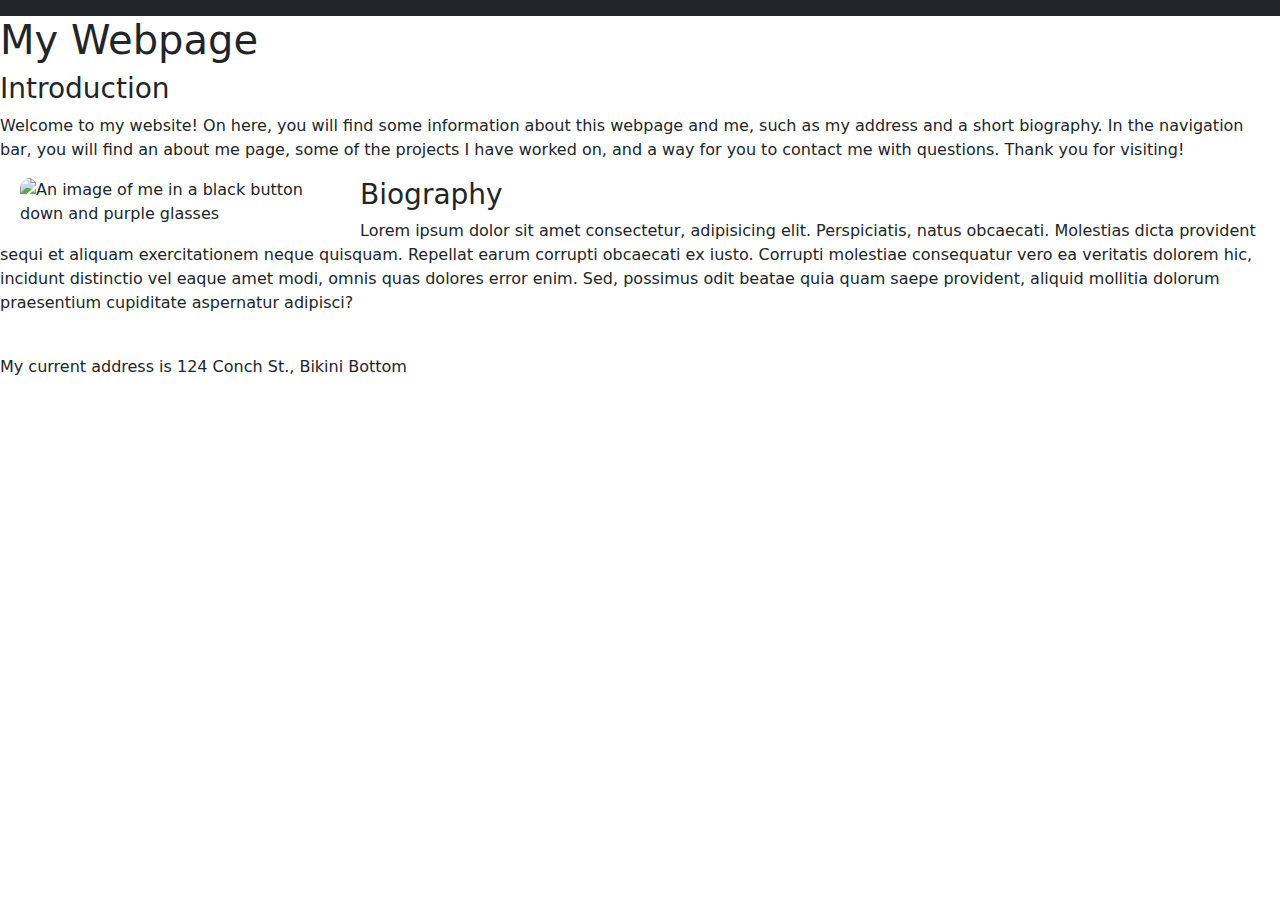
==== index.html @ 91d5b343 "Adding initial files" ====
<!DOCTYPE html>
<html lang="en">
<head>
    <meta charset="UTF-8">
    <meta name="viewport" content="width=device-width, initial-scale=1.0">
    <link rel="stylesheet" href="styles.css">
    <title>Document</title>
    <link href="https://cdn.jsdelivr.net/npm/bootstrap@5.3.3/dist/css/bootstrap.min.css" rel="stylesheet" integrity="sha384-QWTKZyjpPEjISv5WaRU9OFeRpok6YctnYmDr5pNlyT2bRjXh0JMhjY6hW+ALEwIH" crossorigin="anonymous">
</head>
<body>
    <script src="https://cdn.jsdelivr.net/npm/bootstrap@5.3.3/dist/js/bootstrap.bundle.min.js" integrity="sha384-YvpcrYf0tY3lHB60NNkmXc5s9fDVZLESaAA55NDzOxhy9GkcIdslK1eN7N6jIeHz" crossorigin="anonymous"></script>
    <nav class="navbar bg-dark">

    </nav>
    <div>
        <h1>My Webpage</h1>
        <h3>Introduction</h3>
        <p>Welcome to my website! On here, you will find some information about this webpage and me, such as my address and a short biography. In the navigation bar, you will find an about me page, some of the projects I have worked on, and a way for you to contact me with questions. Thank you for visiting!</p>
    </div>

    <div>
        <img class="headshot" src="Professional Headshot.jpg" alt="An image of me in a black button down and purple glasses" height="ms-auto" width="25%">
    </div>

    <div>
        <h3>Biography</h3>
        <p>Lorem ipsum dolor sit amet consectetur, adipisicing elit. Perspiciatis, natus obcaecati. Molestias dicta provident sequi et aliquam exercitationem neque quisquam. Repellat earum corrupti obcaecati ex iusto. Corrupti molestiae consequatur vero ea veritatis dolorem hic, incidunt distinctio vel eaque amet modi, omnis quas dolores error enim. Sed, possimus odit beatae quia quam saepe provident, aliquid mollitia dolorum praesentium cupiditate aspernatur adipisci?</p>
        <br>
        <p>My current address is 124 Conch St., Bikini Bottom</p>
    </div>
</body>
</html>
---- styles.css ----
body{
    margin-left: 30px;
    margin-right: 30px;
}

img{
    float: left;
    margin-right: 20px;
    margin-left: 20px;
    border-radius: 10px;
}
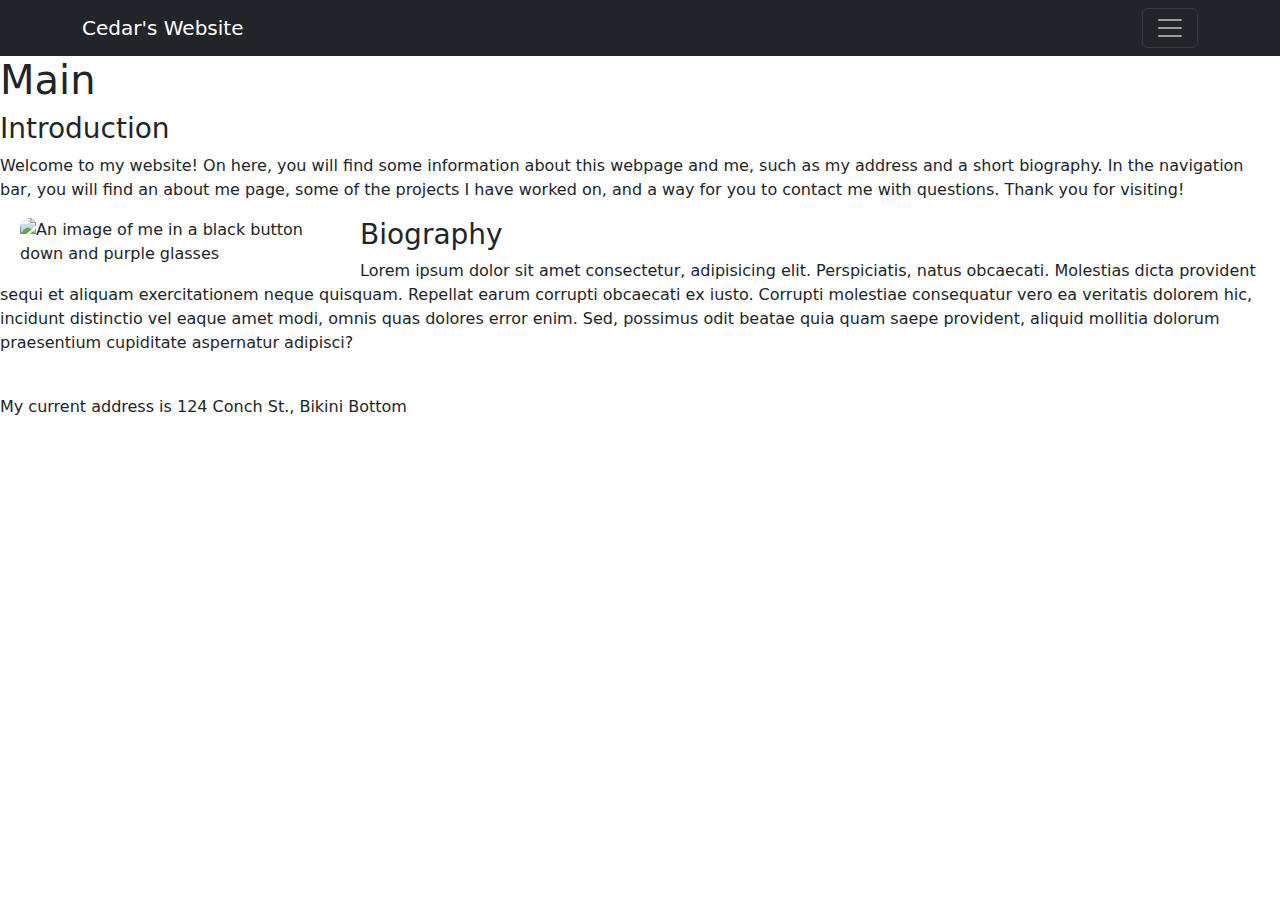
==== commit 94e76956: "Added a Navbar to all pages" ====
--- a/index.html
+++ b/index.html
@@ -9,11 +9,24 @@
 </head>
 <body>
     <script src="https://cdn.jsdelivr.net/npm/bootstrap@5.3.3/dist/js/bootstrap.bundle.min.js" integrity="sha384-YvpcrYf0tY3lHB60NNkmXc5s9fDVZLESaAA55NDzOxhy9GkcIdslK1eN7N6jIeHz" crossorigin="anonymous"></script>
-    <nav class="navbar bg-dark">
-
+    <nav class="navbar navbar-expanded-lg navbar-dark bg-dark">
+        <div class="container">
+            <a href="#" class="navbar-brand">Cedar's Website</a>
+            <button class="navbar-toggler" type="button" data-bs-toggle="collapse" data-bs-target="#navbarNav">
+                <span class="navbar-toggler-icon"></span>
+              </button>
+              <div class="collapse navbar-collapse" id="navbarNav">
+                <ul class="navbar-nav ms-auto">
+                  <li class="nav-item"><a class="nav-link" href="index.html">Main Page</a></li>
+                  <li class="nav-item"><a class="nav-link" href="aboutMe.html">About Me</a></li>
+                  <li class="nav-item"><a class="nav-link" href="portfolio.html">Portfolio</a></li>
+                  <li class="nav-item"><a class="nav-link" href="contact.html">Contact Me</a></li>
+                </ul>
+              </div>
+        </div>
     </nav>
     <div>
-        <h1>My Webpage</h1>
+        <h1>Main</h1>
         <h3>Introduction</h3>
         <p>Welcome to my website! On here, you will find some information about this webpage and me, such as my address and a short biography. In the navigation bar, you will find an about me page, some of the projects I have worked on, and a way for you to contact me with questions. Thank you for visiting!</p>
     </div>
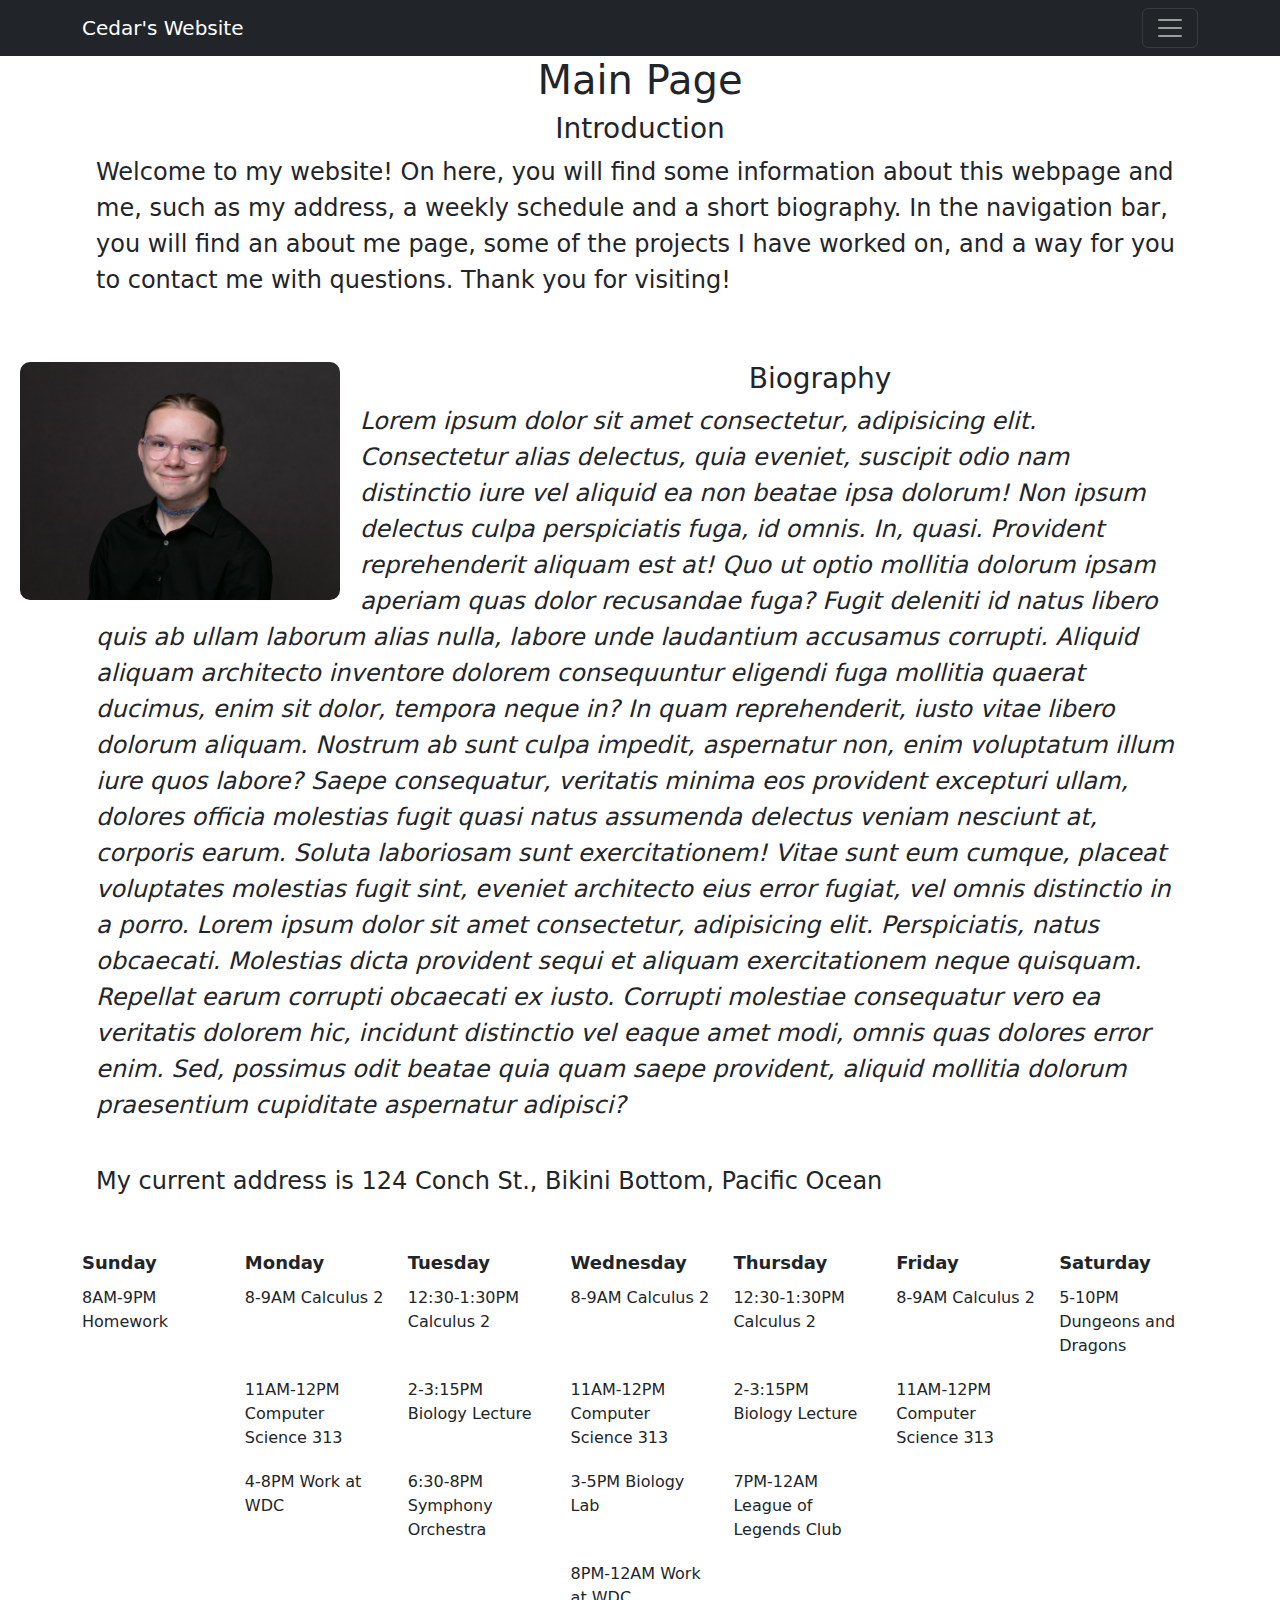
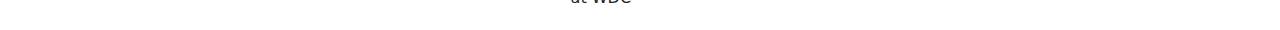
==== commit dfba4bd3: "Completed the About Me page by adding images and changing color, also added a schedule to the main p" ====
--- a/index.html
+++ b/index.html
@@ -25,21 +25,143 @@
               </div>
         </div>
     </nav>
+
     <div>
-        <h1>Main</h1>
+        <h1>Main Page</h1>
         <h3>Introduction</h3>
-        <p>Welcome to my website! On here, you will find some information about this webpage and me, such as my address and a short biography. In the navigation bar, you will find an about me page, some of the projects I have worked on, and a way for you to contact me with questions. Thank you for visiting!</p>
+        <p>Welcome to my website! On here, you will find some information about this webpage and me, such as my address, a weekly schedule and a short biography. In the navigation bar, you will find an about me page, some of the projects I have worked on, and a way for you to contact me with questions. Thank you for visiting!</p>
+        <br>
+        <br>
     </div>
 
     <div>
-        <img class="headshot" src="Professional Headshot.jpg" alt="An image of me in a black button down and purple glasses" height="ms-auto" width="25%">
+        <img src="Professional_Headshot.jpg" alt="An image of me in a black button down and purple glasses" height="ms-auto" width="25%">
     </div>
 
     <div>
         <h3>Biography</h3>
-        <p>Lorem ipsum dolor sit amet consectetur, adipisicing elit. Perspiciatis, natus obcaecati. Molestias dicta provident sequi et aliquam exercitationem neque quisquam. Repellat earum corrupti obcaecati ex iusto. Corrupti molestiae consequatur vero ea veritatis dolorem hic, incidunt distinctio vel eaque amet modi, omnis quas dolores error enim. Sed, possimus odit beatae quia quam saepe provident, aliquid mollitia dolorum praesentium cupiditate aspernatur adipisci?</p>
+        <p class="biography">Lorem ipsum dolor sit amet consectetur, adipisicing elit. Consectetur alias delectus, quia eveniet, suscipit odio nam distinctio iure vel aliquid ea non beatae ipsa dolorum! Non ipsum delectus culpa perspiciatis fuga, id omnis. In, quasi. Provident reprehenderit aliquam est at! Quo ut optio mollitia dolorum ipsam aperiam quas dolor recusandae fuga? Fugit deleniti id natus libero quis ab ullam laborum alias nulla, labore unde laudantium accusamus corrupti. Aliquid aliquam architecto inventore dolorem consequuntur eligendi fuga mollitia quaerat ducimus, enim sit dolor, tempora neque in? In quam reprehenderit, iusto vitae libero dolorum aliquam. Nostrum ab sunt culpa impedit, aspernatur non, enim voluptatum illum iure quos labore? Saepe consequatur, veritatis minima eos provident excepturi ullam, dolores officia molestias fugit quasi natus assumenda delectus veniam nesciunt at, corporis earum. Soluta laboriosam sunt exercitationem! Vitae sunt eum cumque, placeat voluptates molestias fugit sint, eveniet architecto eius error fugiat, vel omnis distinctio in a porro. Lorem ipsum dolor sit amet consectetur, adipisicing elit. Perspiciatis, natus obcaecati. Molestias dicta provident sequi et aliquam exercitationem neque quisquam. Repellat earum corrupti obcaecati ex iusto. Corrupti molestiae consequatur vero ea veritatis dolorem hic, incidunt distinctio vel eaque amet modi, omnis quas dolores error enim. Sed, possimus odit beatae quia quam saepe provident, aliquid mollitia dolorum praesentium cupiditate aspernatur adipisci?</p>
         <br>
-        <p>My current address is 124 Conch St., Bikini Bottom</p>
+        <p>My current address is 124 Conch St., Bikini Bottom, Pacific Ocean</p>
+        <br>
+    </div>
+
+    <div class="container">
+        <div class="row">
+            <div class="col-sm tableHead">
+              Sunday
+            </div>
+            <div class="col-sm tableHead">
+              Monday
+            </div>
+            <div class="col-sm tableHead">
+              Tuesday
+            </div>
+            <div class="col-sm tableHead">
+                Wednesday
+            </div>
+            <div class="col-sm tableHead">
+              Thursday
+            </div>
+            <div class="col-sm tableHead">
+              Friday
+            </div>
+            <div class="col-sm tableHead">
+              Saturday
+            </div>
+          </div>
+          <div class="row">
+            <div class="col-sm schedule">
+                8AM-9PM Homework
+            </div>
+            <div class="col-sm schedule">
+                8-9AM Calculus 2
+            </div>
+            <div class="col-sm schedule">
+                12:30-1:30PM Calculus 2
+            </div>
+            <div class="col-sm schedule">
+                8-9AM Calculus 2
+            </div>
+            <div class="col-sm schedule">
+                12:30-1:30PM Calculus 2
+            </div>
+            <div class="col-sm schedule">
+                8-9AM Calculus 2
+            </div>
+            <div class="col-sm schedule">
+                5-10PM Dungeons and Dragons
+            </div>
+          </div>
+          <div class="row">
+            <div class="col-sm schedule">
+                
+            </div>
+            <div class="col-sm schedule">
+                11AM-12PM Computer Science 313
+            </div>
+            <div class="col-sm schedule">
+                2-3:15PM Biology Lecture
+            </div>
+            <div class="col-sm schedule">
+                11AM-12PM Computer Science 313
+            </div>
+            <div class="col-sm schedule">
+                2-3:15PM Biology Lecture
+            </div>
+            <div class="col-sm schedule">
+                11AM-12PM Computer Science 313
+            </div>
+            <div class="col-sm schedule">
+                
+            </div>
+          </div>
+          <div class="row">
+            <div class="col-sm schedule">
+                
+            </div>
+            <div class="col-sm schedule">
+                4-8PM Work at WDC
+            </div>
+            <div class="col-sm schedule">
+                6:30-8PM Symphony Orchestra
+            </div>
+            <div class="col-sm schedule">
+                3-5PM Biology Lab
+            </div>
+            <div class="col-sm schedule">
+                7PM-12AM League of Legends Club
+            </div>
+            <div class="col-sm schedule">
+                
+            </div>
+            <div class="col-sm schedule">
+                
+            </div>
+          </div>
+          <div class="row">
+            <div class="col-sm schedule">
+                
+            </div>
+            <div class="col-sm schedule">
+                
+            </div>
+            <div class="col-sm schedule">
+                
+            </div>
+            <div class="col-sm schedule">
+                8PM-12AM Work at WDC
+            </div>
+            <div class="col-sm schedule">
+                
+            </div>
+            <div class="col-sm schedule">
+                
+            </div>
+            <div class="col-sm schedule">
+                
+            </div>
+          </div>
     </div>
 </body>
 </html>--- a/styles.css
+++ b/styles.css
@@ -8,4 +8,45 @@
     margin-right: 20px;
     margin-left: 20px;
     border-radius: 10px;
+}
+
+p{
+    font-size: x-large;
+    padding-left: 4em;
+    padding-right: 4em;
+}
+
+h3{
+    text-align: center;
+}
+
+h1{
+    text-align: center;
+}
+
+.background{
+    color: rgb(0, 204, 255);
+}
+
+.hobbies{
+    color: forestgreen;
+}
+
+.biography{
+    font-style: italic;
+}
+
+.mainHeader{
+    color: blueviolet;
+}
+
+.tableHead{
+    font-weight: 900;
+    font-size: large;
+    padding-bottom: 10px;
+    padding-top: 10px;
+}
+
+.schedule{
+    padding-bottom: 20px;
 }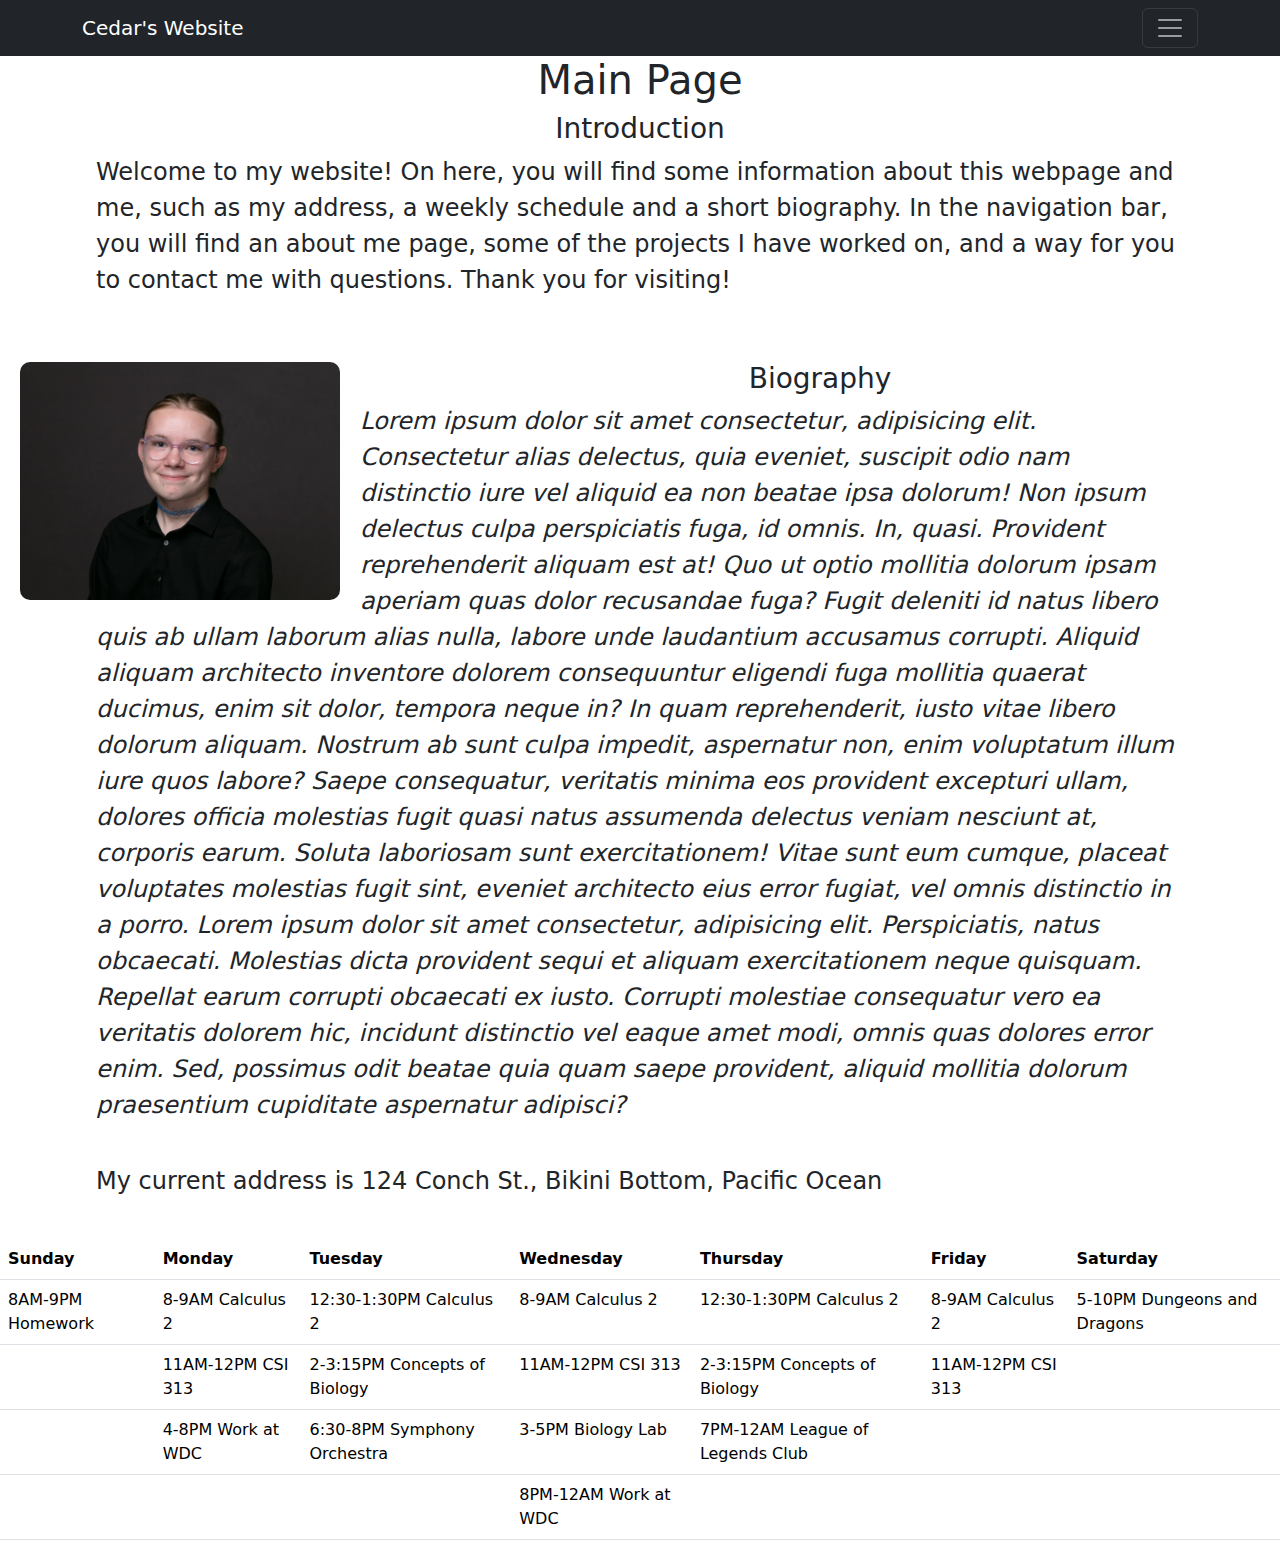
==== commit d9cb4350: "Changed the schedule to the correct format (Bootstrap table)" ====
--- a/index.html
+++ b/index.html
@@ -46,122 +46,62 @@
         <br>
     </div>
 
-    <div class="container">
-        <div class="row">
-            <div class="col-sm tableHead">
-              Sunday
-            </div>
-            <div class="col-sm tableHead">
-              Monday
-            </div>
-            <div class="col-sm tableHead">
-              Tuesday
-            </div>
-            <div class="col-sm tableHead">
-                Wednesday
-            </div>
-            <div class="col-sm tableHead">
-              Thursday
-            </div>
-            <div class="col-sm tableHead">
-              Friday
-            </div>
-            <div class="col-sm tableHead">
-              Saturday
-            </div>
-          </div>
-          <div class="row">
-            <div class="col-sm schedule">
-                8AM-9PM Homework
-            </div>
-            <div class="col-sm schedule">
-                8-9AM Calculus 2
-            </div>
-            <div class="col-sm schedule">
-                12:30-1:30PM Calculus 2
-            </div>
-            <div class="col-sm schedule">
-                8-9AM Calculus 2
-            </div>
-            <div class="col-sm schedule">
-                12:30-1:30PM Calculus 2
-            </div>
-            <div class="col-sm schedule">
-                8-9AM Calculus 2
-            </div>
-            <div class="col-sm schedule">
-                5-10PM Dungeons and Dragons
-            </div>
-          </div>
-          <div class="row">
-            <div class="col-sm schedule">
-                
-            </div>
-            <div class="col-sm schedule">
-                11AM-12PM Computer Science 313
-            </div>
-            <div class="col-sm schedule">
-                2-3:15PM Biology Lecture
-            </div>
-            <div class="col-sm schedule">
-                11AM-12PM Computer Science 313
-            </div>
-            <div class="col-sm schedule">
-                2-3:15PM Biology Lecture
-            </div>
-            <div class="col-sm schedule">
-                11AM-12PM Computer Science 313
-            </div>
-            <div class="col-sm schedule">
-                
-            </div>
-          </div>
-          <div class="row">
-            <div class="col-sm schedule">
-                
-            </div>
-            <div class="col-sm schedule">
-                4-8PM Work at WDC
-            </div>
-            <div class="col-sm schedule">
-                6:30-8PM Symphony Orchestra
-            </div>
-            <div class="col-sm schedule">
-                3-5PM Biology Lab
-            </div>
-            <div class="col-sm schedule">
-                7PM-12AM League of Legends Club
-            </div>
-            <div class="col-sm schedule">
-                
-            </div>
-            <div class="col-sm schedule">
-                
-            </div>
-          </div>
-          <div class="row">
-            <div class="col-sm schedule">
-                
-            </div>
-            <div class="col-sm schedule">
-                
-            </div>
-            <div class="col-sm schedule">
-                
-            </div>
-            <div class="col-sm schedule">
-                8PM-12AM Work at WDC
-            </div>
-            <div class="col-sm schedule">
-                
-            </div>
-            <div class="col-sm schedule">
-                
-            </div>
-            <div class="col-sm schedule">
-                
-            </div>
-          </div>
-    </div>
+    <table class="table">
+      <thead>
+        <tr>
+          <th scope="col">Sunday</th>
+          <th scope="col">Monday</th>
+          <th scope="col">Tuesday</th>
+          <th scope="col">Wednesday</th>
+          <th scope="col">Thursday</th>
+          <th scope="col">Friday</th>
+          <th scope="col">Saturday</th>
+        </tr>
+      </thead>
+      <tbody>
+        <tr>
+          <td>8AM-9PM Homework</td>
+          <td>8-9AM Calculus 2</td>
+          <td>12:30-1:30PM Calculus 2</td>
+          <td>8-9AM Calculus 2</td>
+          <td>12:30-1:30PM Calculus 2</td>
+          <td>8-9AM Calculus 2</td>
+          <td>5-10PM Dungeons and Dragons</td>
+        </tr>
+      </tbody>
+      <tbody>
+        <tr>
+          <td></td>
+          <td>11AM-12PM CSI 313</td>
+          <td>2-3:15PM Concepts of Biology</td>
+          <td>11AM-12PM CSI 313</td>
+          <td>2-3:15PM Concepts of Biology</td>
+          <td>11AM-12PM CSI 313</td>
+          <td></td>
+        </tr>
+      </tbody>
+      <tbody>
+        <tr>
+          <td></td>
+          <td>4-8PM Work at WDC</td>
+          <td>6:30-8PM Symphony Orchestra</td>
+          <td>3-5PM Biology Lab</td>
+          <td>7PM-12AM League of Legends Club</td>
+          <td></td>
+          <td></td>
+        </tr>
+      </tbody>
+      <tbody>
+        <tr>
+          <td></td>
+          <td></td>
+          <td></td>
+          <td>8PM-12AM Work at WDC</td>
+          <td></td>
+          <td></td>
+          <td></td>
+        </tr>
+      </tbody>
+    </table>
 </body>
 </html>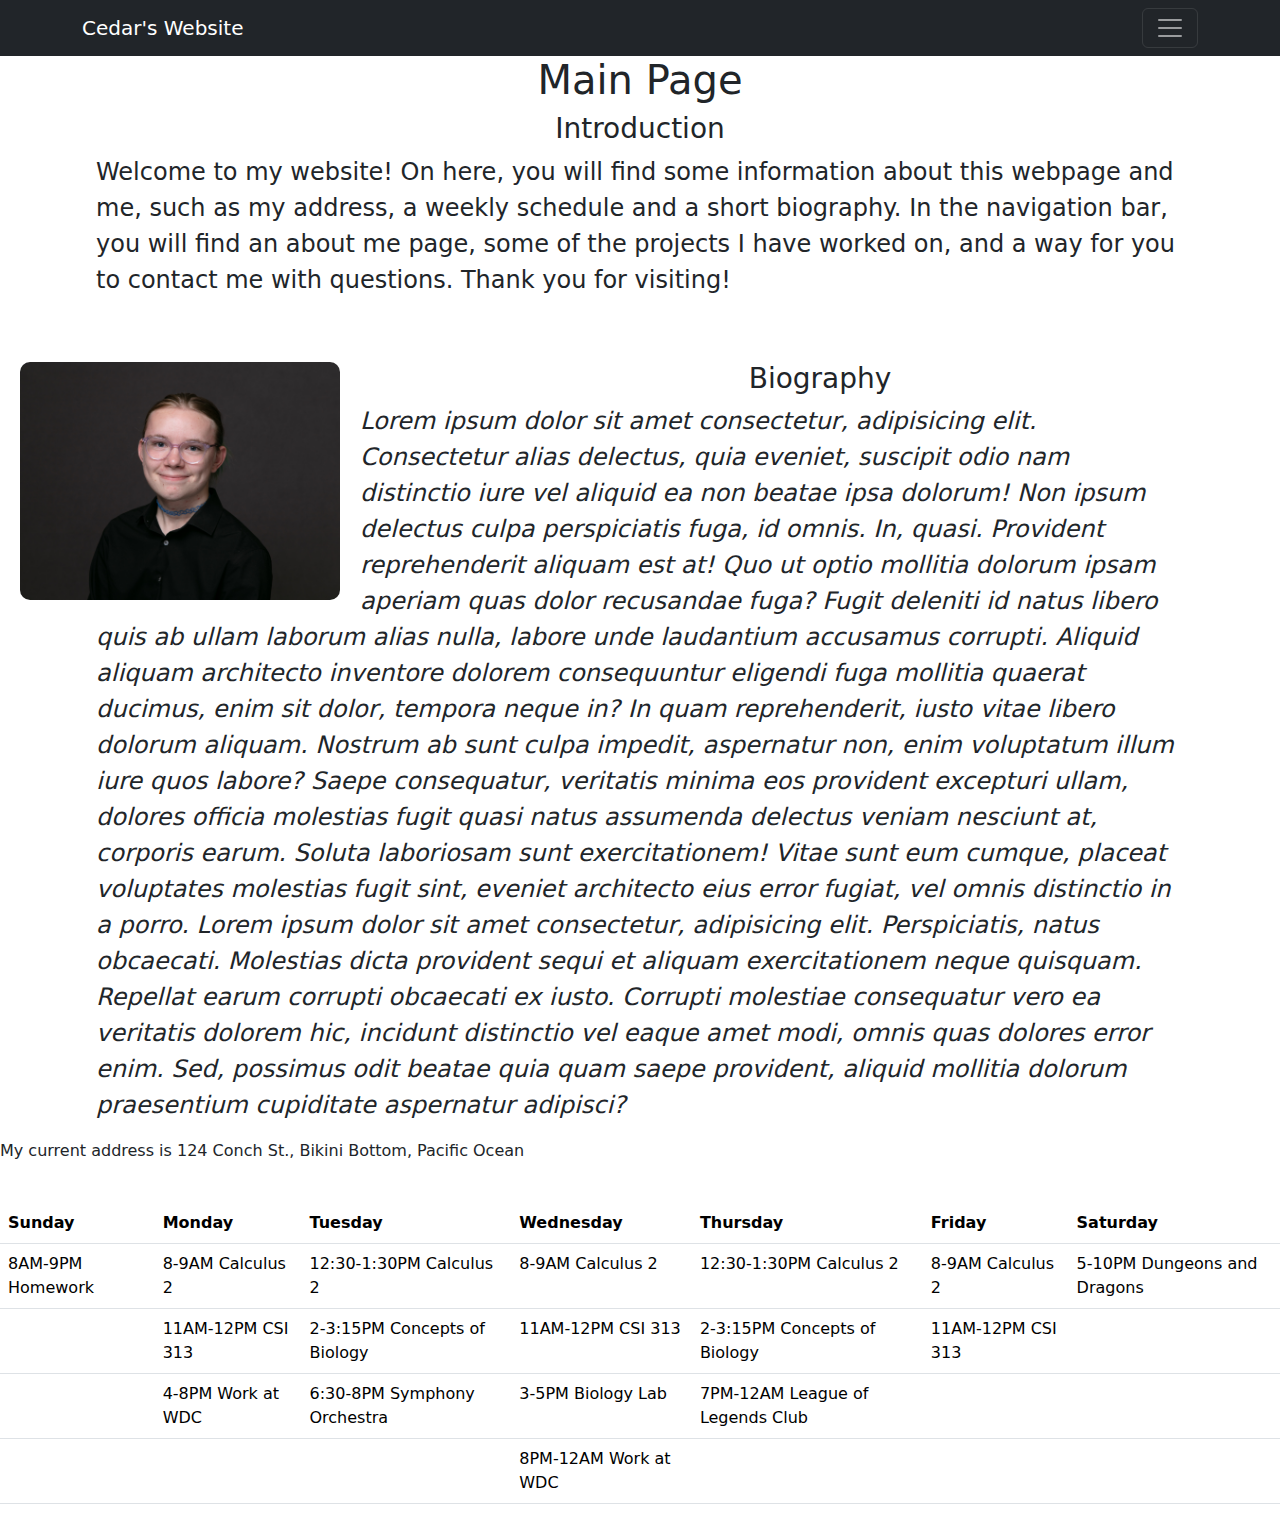
==== commit 676d25b2: "changed the address to an address element" ====
--- a/index.html
+++ b/index.html
@@ -41,8 +41,7 @@
     <div>
         <h3>Biography</h3>
         <p class="biography">Lorem ipsum dolor sit amet consectetur, adipisicing elit. Consectetur alias delectus, quia eveniet, suscipit odio nam distinctio iure vel aliquid ea non beatae ipsa dolorum! Non ipsum delectus culpa perspiciatis fuga, id omnis. In, quasi. Provident reprehenderit aliquam est at! Quo ut optio mollitia dolorum ipsam aperiam quas dolor recusandae fuga? Fugit deleniti id natus libero quis ab ullam laborum alias nulla, labore unde laudantium accusamus corrupti. Aliquid aliquam architecto inventore dolorem consequuntur eligendi fuga mollitia quaerat ducimus, enim sit dolor, tempora neque in? In quam reprehenderit, iusto vitae libero dolorum aliquam. Nostrum ab sunt culpa impedit, aspernatur non, enim voluptatum illum iure quos labore? Saepe consequatur, veritatis minima eos provident excepturi ullam, dolores officia molestias fugit quasi natus assumenda delectus veniam nesciunt at, corporis earum. Soluta laboriosam sunt exercitationem! Vitae sunt eum cumque, placeat voluptates molestias fugit sint, eveniet architecto eius error fugiat, vel omnis distinctio in a porro. Lorem ipsum dolor sit amet consectetur, adipisicing elit. Perspiciatis, natus obcaecati. Molestias dicta provident sequi et aliquam exercitationem neque quisquam. Repellat earum corrupti obcaecati ex iusto. Corrupti molestiae consequatur vero ea veritatis dolorem hic, incidunt distinctio vel eaque amet modi, omnis quas dolores error enim. Sed, possimus odit beatae quia quam saepe provident, aliquid mollitia dolorum praesentium cupiditate aspernatur adipisci?</p>
-        <br>
-        <p>My current address is 124 Conch St., Bikini Bottom, Pacific Ocean</p>
+        <address>My current address is 124 Conch St., Bikini Bottom, Pacific Ocean</address>
         <br>
     </div>
 
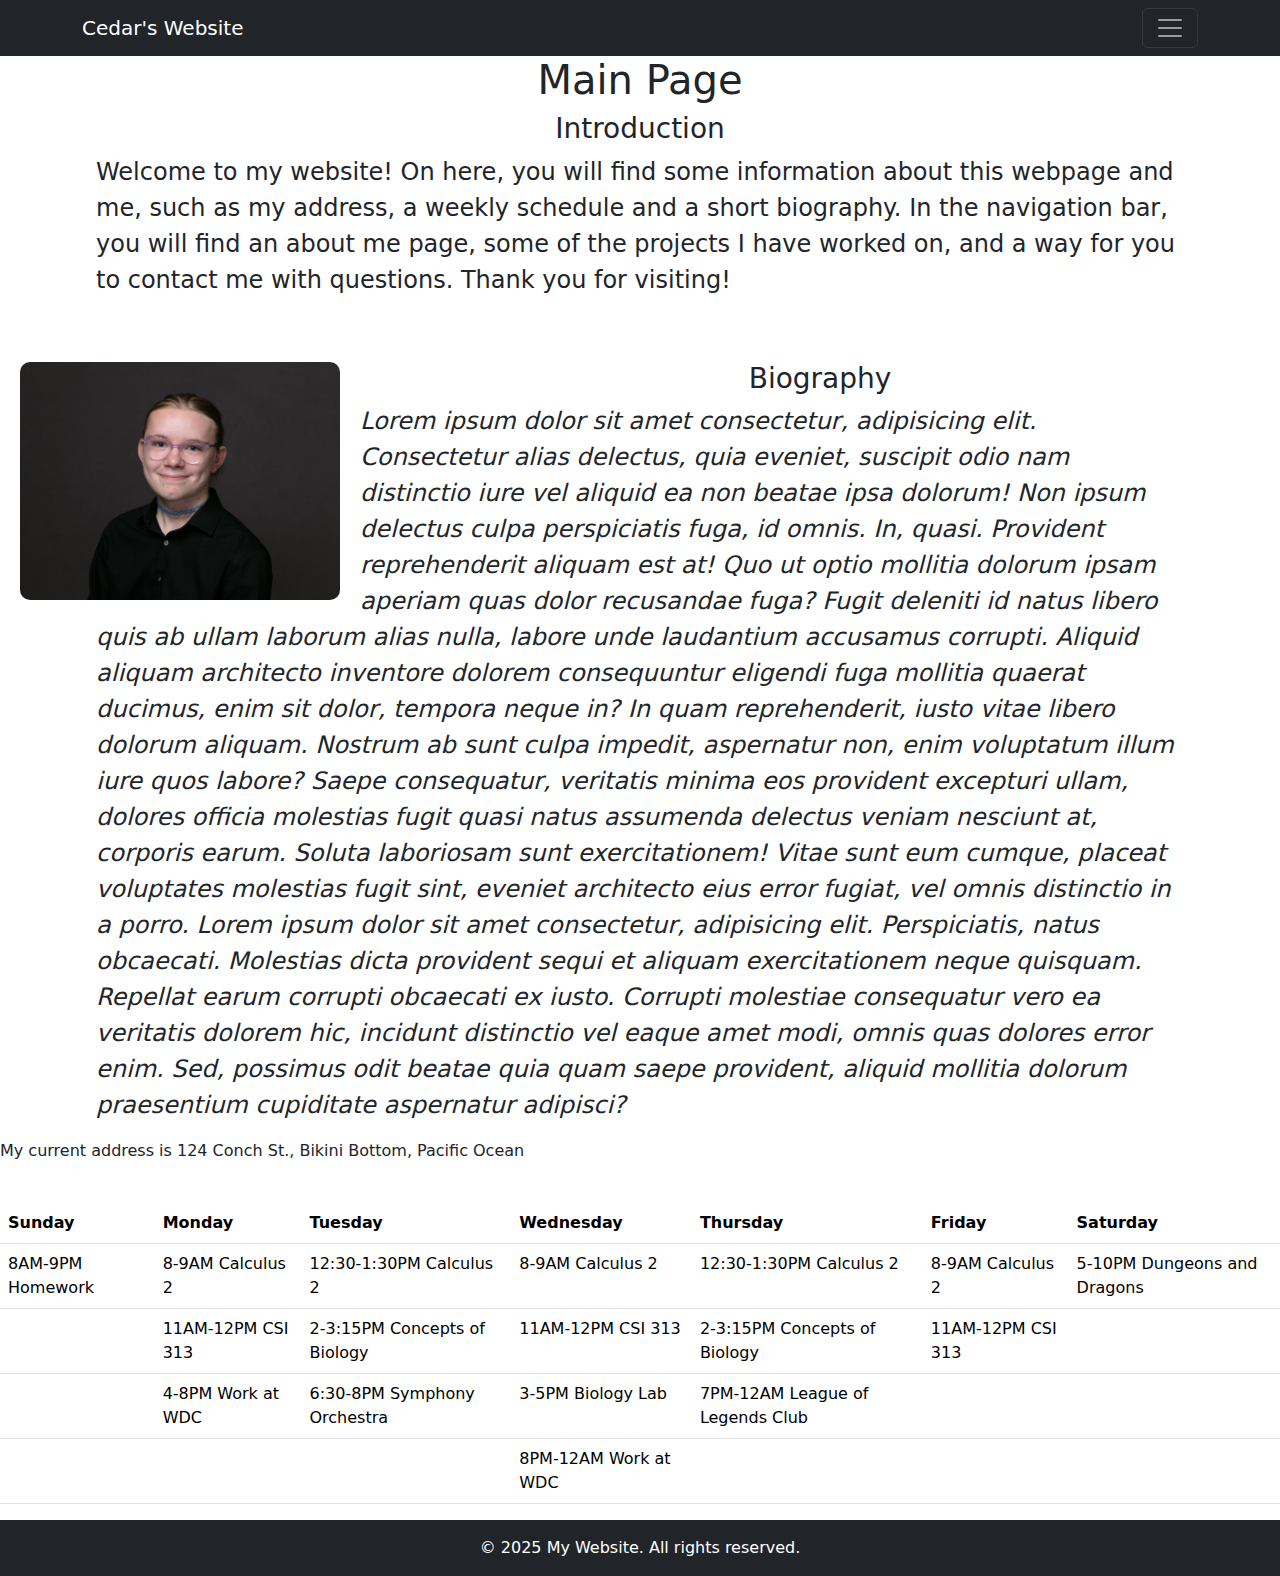
==== commit 0da67fa9: "Created contact form and added a footer to all pages" ====
--- a/index.html
+++ b/index.html
@@ -103,4 +103,8 @@
       </tbody>
     </table>
 </body>
+
+<footer class="bg-dark text-white text-center p-3">
+  &copy; 2025 My Website. All rights reserved.
+</footer>
 </html>--- a/styles.css
+++ b/styles.css
@@ -49,4 +49,26 @@
 
 .schedule{
     padding-bottom: 20px;
+}
+
+.card{
+    padding: 20px;
+}
+
+.col-3{
+    padding: 20px;
+    margin-left: 100px;
+}
+
+.submit-button{
+    background-color: cyan;
+    text-align: center;
+    font-weight: 900;
+    color: rgb(224, 13, 13);
+    margin-left: 48%;
+}
+
+.formCSS{
+    margin-left: 20%;
+    margin-right: 20%;
 }